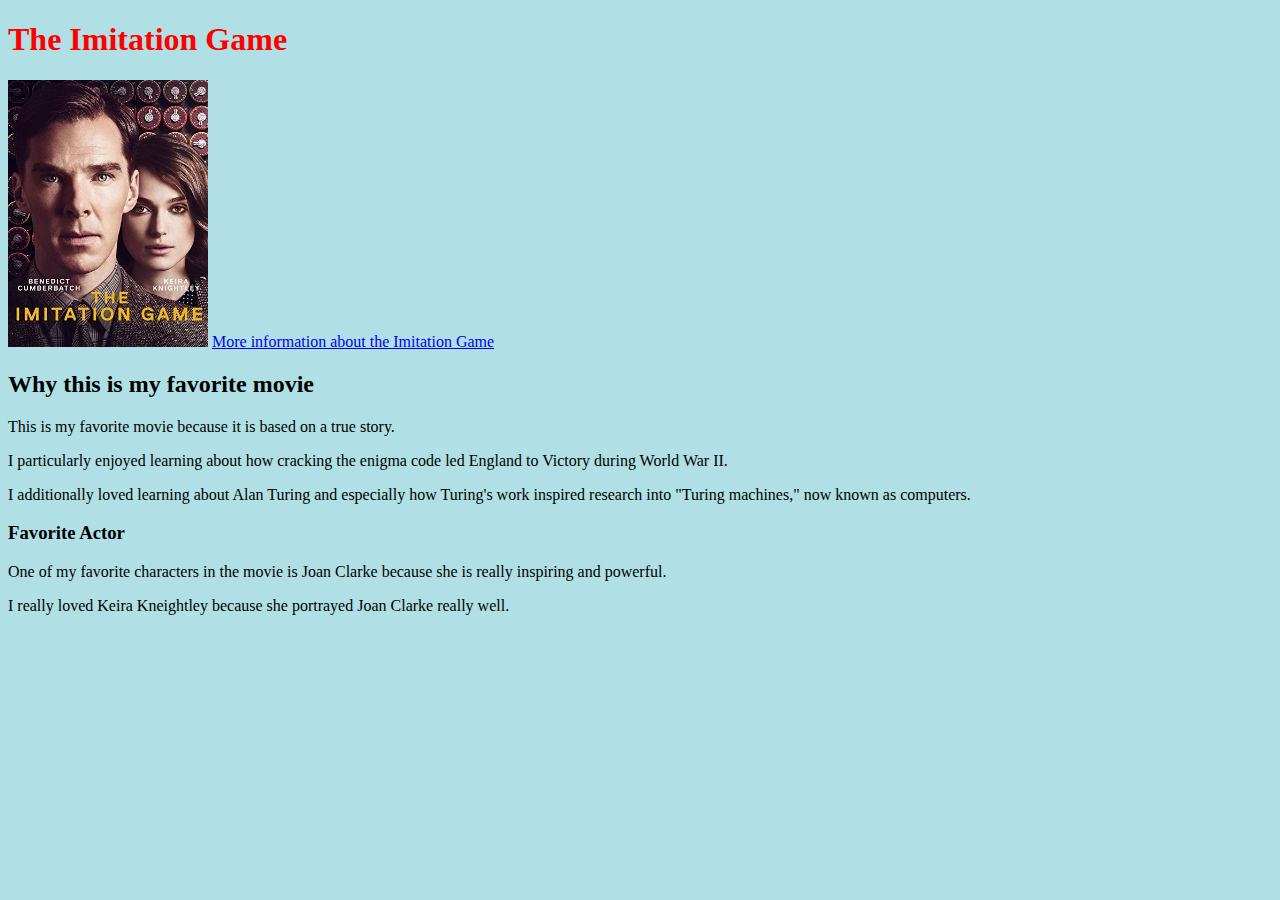
==== bestmovie.html @ 8529f461 "style" ====
<!doctype html>
<html>

<head>
	<title>The Imitation Game</title>
</head>
	<body>
	<h1 style="color:red;">The Imitation Game</h1>
	
	<img src="images/favorite_movie.jpg" width="200" height="267">
	
	
	<a href="http://theimitationgamemovie.com/">More information about the Imitation Game</a>
	
	<h2>Why this is my favorite movie</h2>
	<p>This is my favorite movie because it is based on a true story.</p>
	<p>I particularly enjoyed learning about how cracking the enigma code led England to Victory during World War II.</p>
	<p>I additionally loved learning about Alan Turing and especially how Turing's work inspired research into "Turing machines," now known as computers.</p>
	
	<h3>Favorite Actor</h3>
	<p>One of my favorite characters in the movie is Joan Clarke because she is really inspiring and powerful.</p>
	<p>I really loved Keira Kneightley because she portrayed Joan Clarke really well.</p>
	
	<body style="background-color:powderblue;">
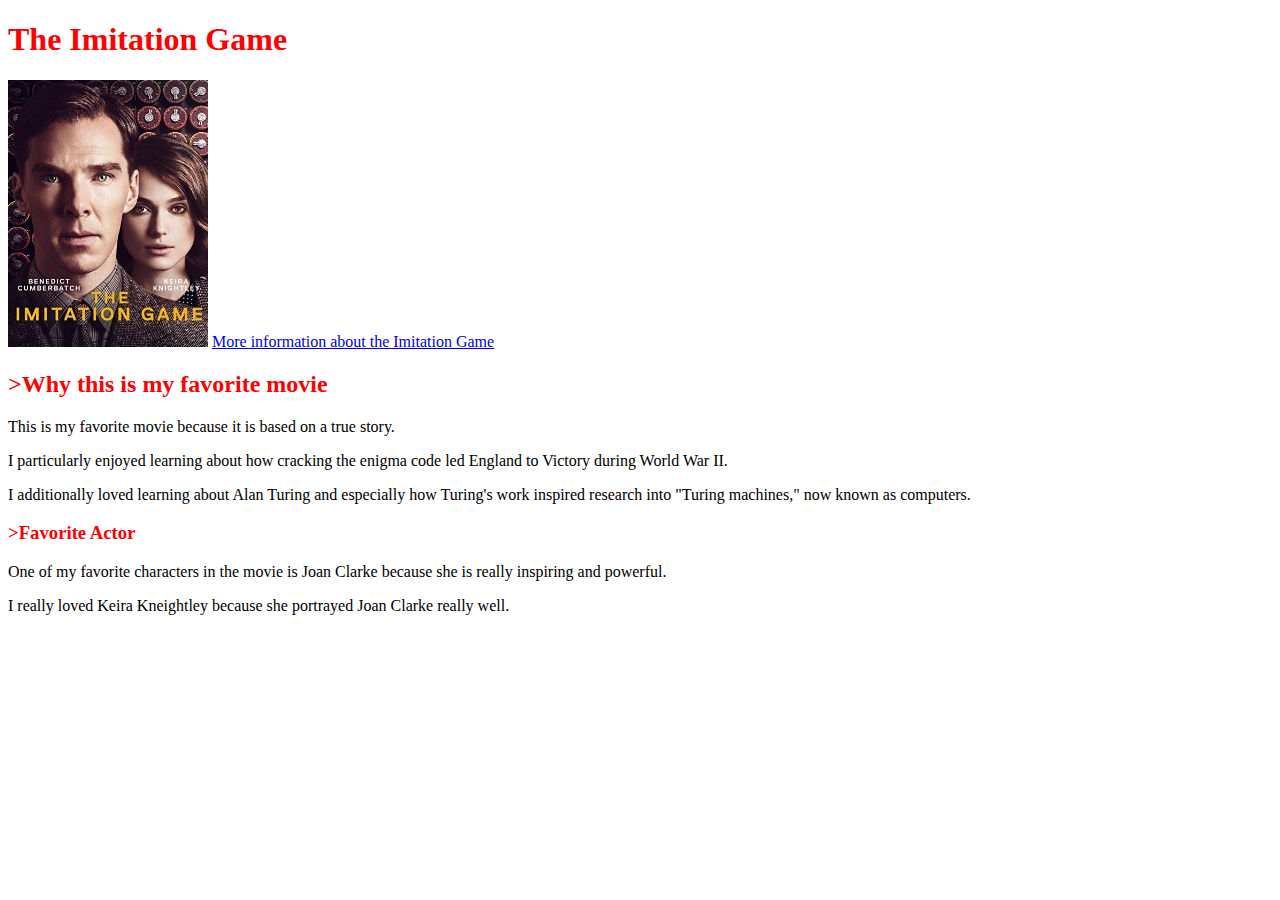
==== commit b329e7e0: "changed font color" ====
--- a/bestmovie.html
+++ b/bestmovie.html
@@ -12,14 +12,14 @@
 	
 	<a href="http://theimitationgamemovie.com/">More information about the Imitation Game</a>
 	
-	<h2>Why this is my favorite movie</h2>
+	<h2 style="color:red;">>Why this is my favorite movie</h2>
 	<p>This is my favorite movie because it is based on a true story.</p>
 	<p>I particularly enjoyed learning about how cracking the enigma code led England to Victory during World War II.</p>
 	<p>I additionally loved learning about Alan Turing and especially how Turing's work inspired research into "Turing machines," now known as computers.</p>
 	
-	<h3>Favorite Actor</h3>
+	<h3 style="color:red;">>Favorite Actor</h3>
 	<p>One of my favorite characters in the movie is Joan Clarke because she is really inspiring and powerful.</p>
 	<p>I really loved Keira Kneightley because she portrayed Joan Clarke really well.</p>
 	
-	<body style="background-color:powderblue;">
+	<body style="background-color:0066cc;">
 	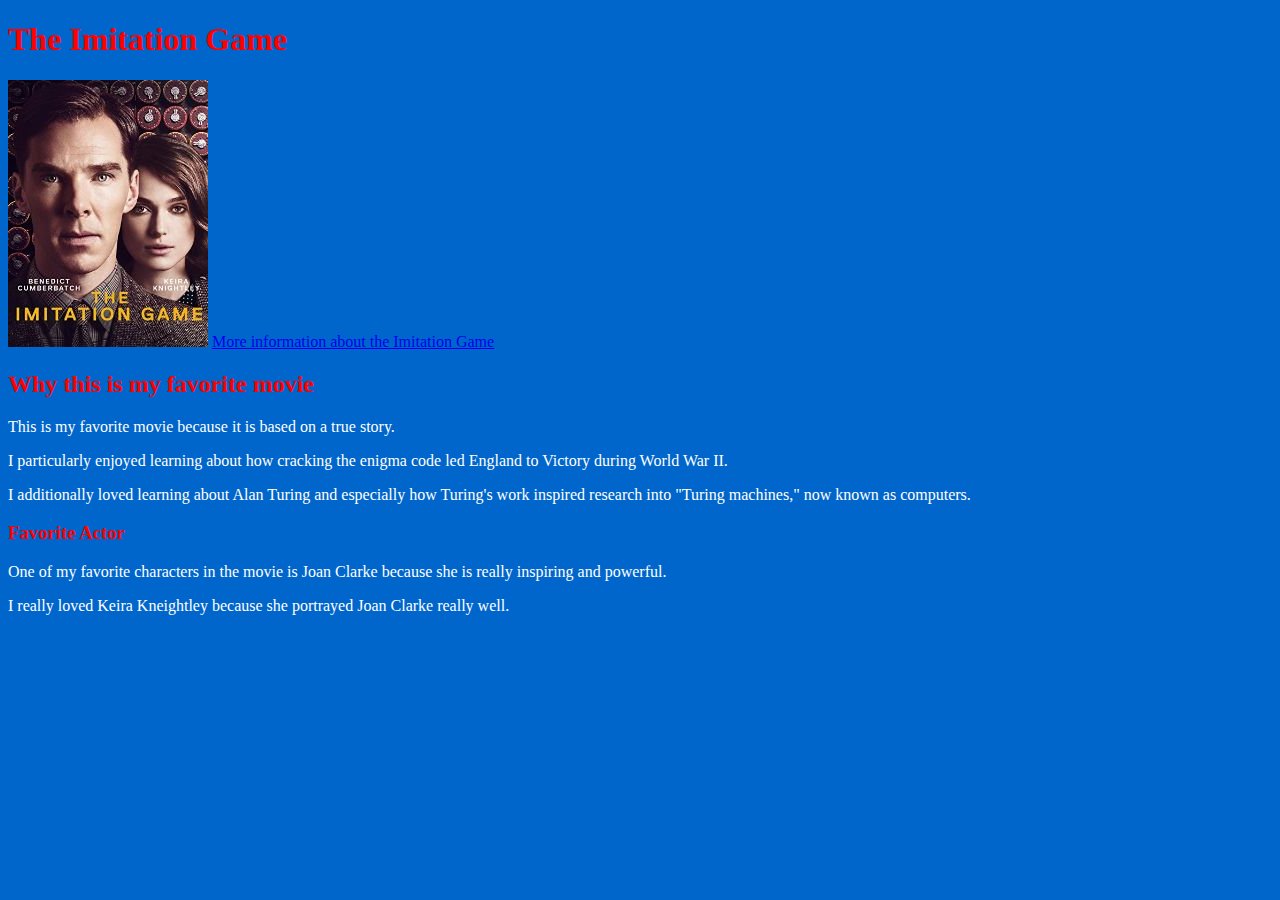
==== commit 33e84cc7: "changed style" ====
--- a/bestmovie.html
+++ b/bestmovie.html
@@ -12,14 +12,14 @@
 	
 	<a href="http://theimitationgamemovie.com/">More information about the Imitation Game</a>
 	
-	<h2 style="color:red;">>Why this is my favorite movie</h2>
-	<p>This is my favorite movie because it is based on a true story.</p>
-	<p>I particularly enjoyed learning about how cracking the enigma code led England to Victory during World War II.</p>
-	<p>I additionally loved learning about Alan Turing and especially how Turing's work inspired research into "Turing machines," now known as computers.</p>
+	<h2 style="color:red;">Why this is my favorite movie</h2>
+	<p style="color:white;">This is my favorite movie because it is based on a true story.</p>
+	<p style="color:white;">I particularly enjoyed learning about how cracking the enigma code led England to Victory during World War II.</p>
+	<p style="color:white;">I additionally loved learning about Alan Turing and especially how Turing's work inspired research into "Turing machines," now known as computers.</p>
 	
-	<h3 style="color:red;">>Favorite Actor</h3>
-	<p>One of my favorite characters in the movie is Joan Clarke because she is really inspiring and powerful.</p>
-	<p>I really loved Keira Kneightley because she portrayed Joan Clarke really well.</p>
+	<h3 style="color:red;">Favorite Actor</h3>
+	<p style="color:white;">One of my favorite characters in the movie is Joan Clarke because she is really inspiring and powerful.</p>
+	<p style="color:white;">I really loved Keira Kneightley because she portrayed Joan Clarke really well.</p>
 	
-	<body style="background-color:0066cc;">
+	<body style="background-color:#0066cc;">
 	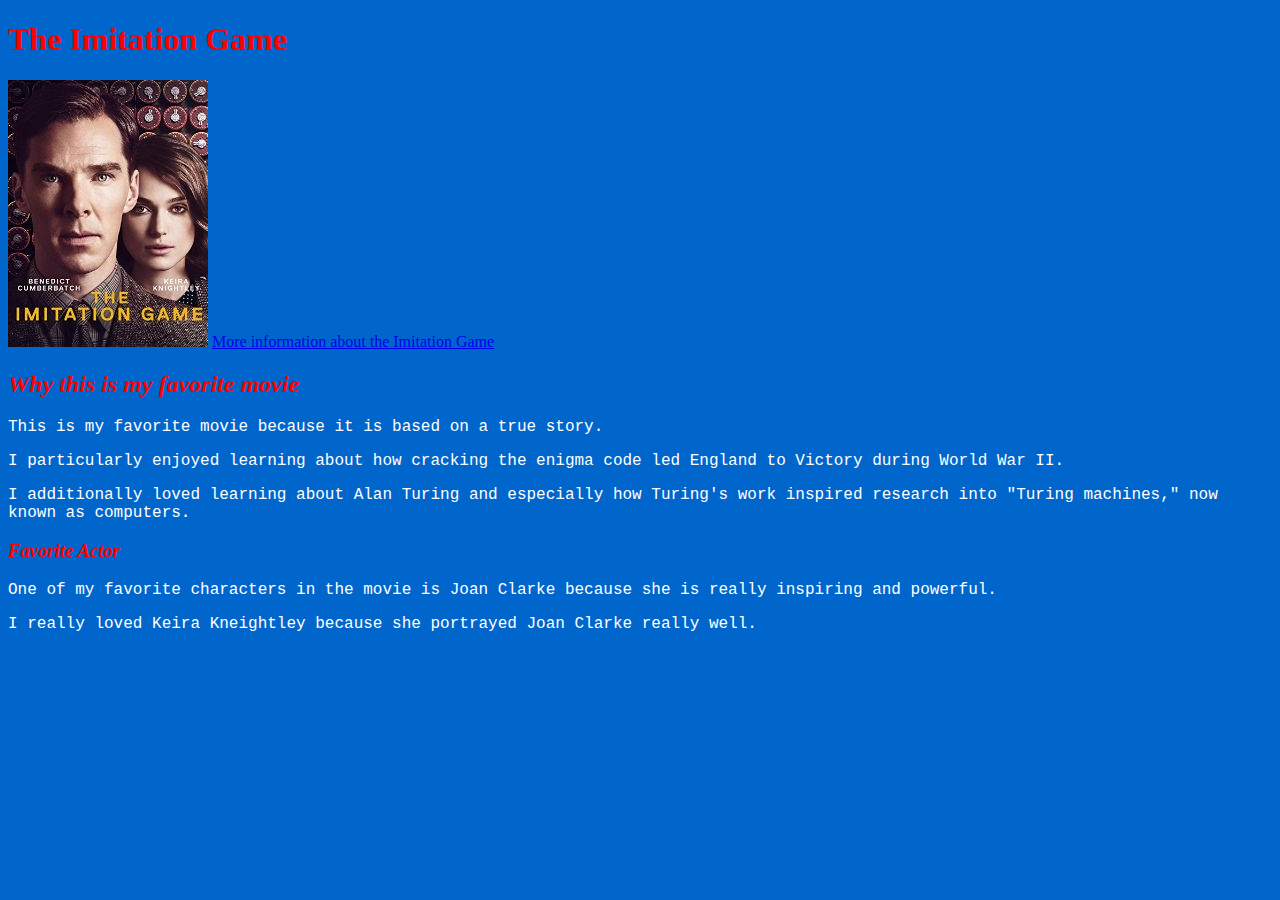
==== commit d69d0be7: "font family styles" ====
--- a/bestmovie.html
+++ b/bestmovie.html
@@ -5,21 +5,21 @@
 	<title>The Imitation Game</title>
 </head>
 	<body>
-	<h1 style="color:red;">The Imitation Game</h1>
+	<h1 style="color:red;font-family:Times New Roman,Times,Serif;font-family:oblique">The Imitation Game</h1>
 	
 	<img src="images/favorite_movie.jpg" width="200" height="267">
 	
 	
 	<a href="http://theimitationgamemovie.com/">More information about the Imitation Game</a>
 	
-	<h2 style="color:red;">Why this is my favorite movie</h2>
-	<p style="color:white;">This is my favorite movie because it is based on a true story.</p>
-	<p style="color:white;">I particularly enjoyed learning about how cracking the enigma code led England to Victory during World War II.</p>
-	<p style="color:white;">I additionally loved learning about Alan Turing and especially how Turing's work inspired research into "Turing machines," now known as computers.</p>
+	<h2 style="color:red;font-family:Serif;font-style: italic">Why this is my favorite movie</h2>
+	<p style="color:white;font-family:courier">This is my favorite movie because it is based on a true story.</p>
+	<p style="color:white;font-family:courier">I particularly enjoyed learning about how cracking the enigma code led England to Victory during World War II.</p>
+	<p style="color:white;font-family:courier">I additionally loved learning about Alan Turing and especially how Turing's work inspired research into "Turing machines," now known as computers.</p>
 	
-	<h3 style="color:red;">Favorite Actor</h3>
-	<p style="color:white;">One of my favorite characters in the movie is Joan Clarke because she is really inspiring and powerful.</p>
-	<p style="color:white;">I really loved Keira Kneightley because she portrayed Joan Clarke really well.</p>
+	<h3 style="color:red;font-family:Serif;font-style: italic">Favorite Actor</h3>
+	<p style="color:white;font-family:courier">One of my favorite characters in the movie is Joan Clarke because she is really inspiring and powerful.</p>
+	<p style="color:white;font-family:courier">I really loved Keira Kneightley because she portrayed Joan Clarke really well.</p>
 	
 	<body style="background-color:#0066cc;">
 	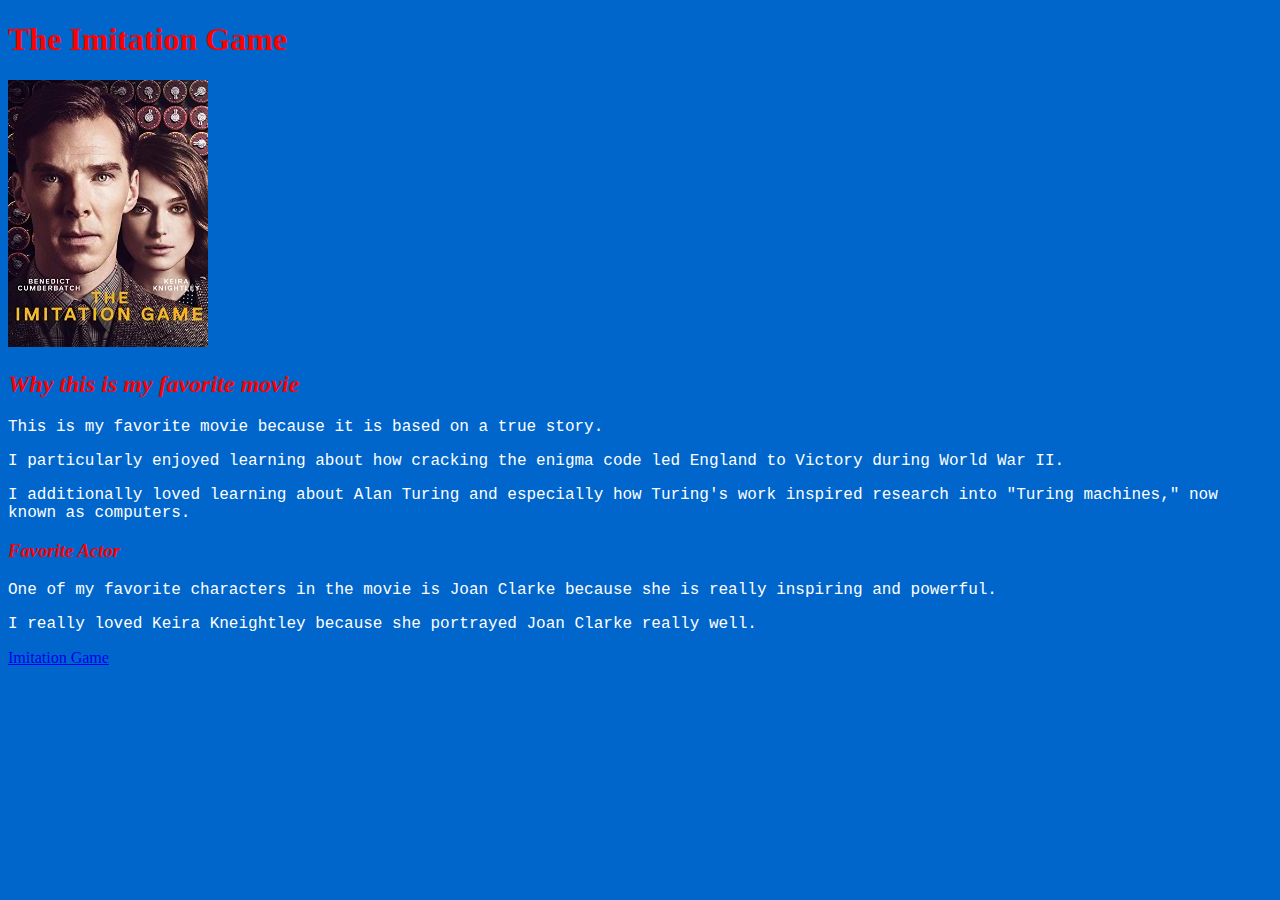
==== commit 794a7760: "center align" ====
--- a/bestmovie.html
+++ b/bestmovie.html
@@ -5,21 +5,20 @@
 	<title>The Imitation Game</title>
 </head>
 	<body>
-	<h1 style="color:red;font-family:Times New Roman,Times,Serif;font-family:oblique">The Imitation Game</h1>
+	<h1 style="color:red;font-family:Times New Roman,Times,Serif;font-family:oblique;{text-align:center;}">The Imitation Game</h1>
 	
 	<img src="images/favorite_movie.jpg" width="200" height="267">
 	
-	
-	<a href="http://theimitationgamemovie.com/">More information about the Imitation Game</a>
-	
-	<h2 style="color:red;font-family:Serif;font-style: italic">Why this is my favorite movie</h2>
+	<h2 style="color:red;font-family:Times New Roman, Times,Serif;font-style: italic">Why this is my favorite movie</h2>
 	<p style="color:white;font-family:courier">This is my favorite movie because it is based on a true story.</p>
 	<p style="color:white;font-family:courier">I particularly enjoyed learning about how cracking the enigma code led England to Victory during World War II.</p>
 	<p style="color:white;font-family:courier">I additionally loved learning about Alan Turing and especially how Turing's work inspired research into "Turing machines," now known as computers.</p>
 	
-	<h3 style="color:red;font-family:Serif;font-style: italic">Favorite Actor</h3>
+	<h3 style="color:red;font-family:Times New Roman, Times, Serif;font-style: italic">Favorite Actor</h3>
 	<p style="color:white;font-family:courier">One of my favorite characters in the movie is Joan Clarke because she is really inspiring and powerful.</p>
 	<p style="color:white;font-family:courier">I really loved Keira Kneightley because she portrayed Joan Clarke really well.</p>
 	
 	<body style="background-color:#0066cc;">
+	<a href="http://theimitationgamemovie.com/">Imitation Game</a>
+
 	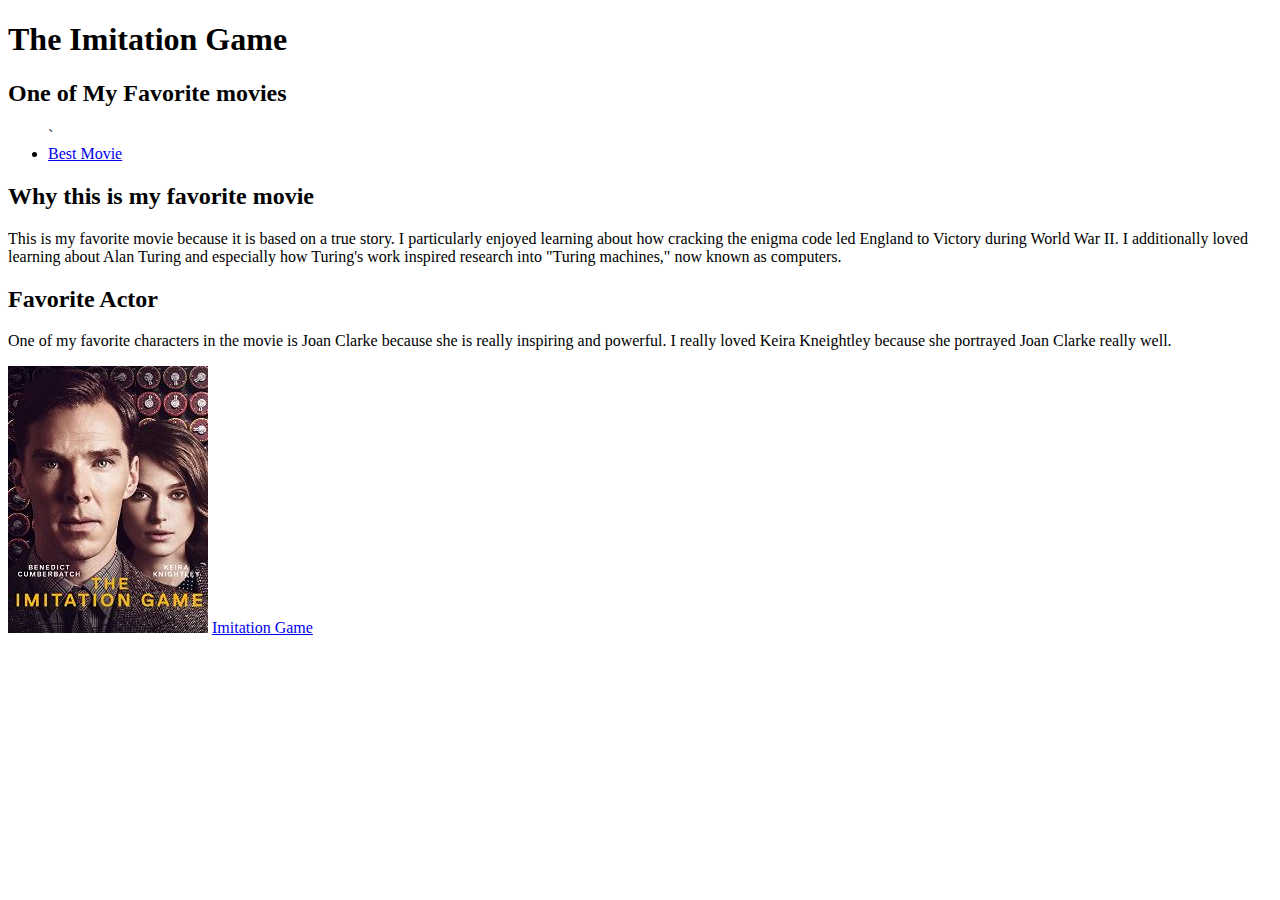
==== commit 9ae412e5: "link" ====
--- a/bestmovie.html
+++ b/bestmovie.html
@@ -1,24 +1,54 @@
 <!doctype html>
 <html>
-
 <head>
+	<meta charset="UTF-8">
 	<title>The Imitation Game</title>
+	<link href="bestmovie.css" rel="stylesheet" type="text/css">
 </head>
 	<body>
-	<h1 style="color:red;font-family:Times New Roman,Times,Serif;font-family:oblique;{text-align:center;}">The Imitation Game</h1>
 	
+<!-- Page Content wrapper-->
+<div id="wrapper">
+
+
+	<!-- page header - logo, title, links-->
+	<header id="mainHeader">
+		<h1>The Imitation Game<h1>
+		<h2>One of My Favorite movies</h2>
+		
+		<!-- site Navigation links -->
+		<div id="mainNav">
+			<ul id="pages">
+				`<li>
+					<a href="https://noadahan.github.io/bestmovie.html">Best Movie</a>
+				</li>
+			</ul>
+		</div><!-- end Navigation links -->
+	</header> <!-- end header -->
+	
+	<!--Section Content-->
+	<section id="content">
+		<h2>Why this is my favorite movie</h2>
+		<p>This is my favorite movie because it is based on a true story.
+		I particularly enjoyed learning about how cracking the enigma code led England to Victory 
+		during World War II. 
+		I additionally loved learning about Alan Turing and especially how Turing's work inspired research into "Turing machines," 
+		now known as computers.</p>
+		<h2>Favorite Actor</h2>
+		<p>One of my favorite characters in the movie is Joan Clarke because she is really inspiring and powerful.
+		I really loved Keira Kneightley 
+		because she portrayed Joan Clarke really well.</p>
+	</section><!--end Content-->	
+	
+	<!--aside content- Images, Video, Link-->
+	<aside id="image">
 	<img src="images/favorite_movie.jpg" width="200" height="267">
+	<a href="http://theimitationgamemovie.com/">Imitation Game</a>
+	</aside><!--end image>
 	
-	<h2 style="color:red;font-family:Times New Roman, Times,Serif;font-style: italic">Why this is my favorite movie</h2>
-	<p style="color:white;font-family:courier">This is my favorite movie because it is based on a true story.</p>
-	<p style="color:white;font-family:courier">I particularly enjoyed learning about how cracking the enigma code led England to Victory during World War II.</p>
-	<p style="color:white;font-family:courier">I additionally loved learning about Alan Turing and especially how Turing's work inspired research into "Turing machines," now known as computers.</p>
 	
-	<h3 style="color:red;font-family:Times New Roman, Times, Serif;font-style: italic">Favorite Actor</h3>
-	<p style="color:white;font-family:courier">One of my favorite characters in the movie is Joan Clarke because she is really inspiring and powerful.</p>
-	<p style="color:white;font-family:courier">I really loved Keira Kneightley because she portrayed Joan Clarke really well.</p>
-	
-	<body style="background-color:#0066cc;">
-	<a href="http://theimitationgamemovie.com/">Imitation Game</a>
+</div><!-- end wrapper--> 
 
-	+</body>
+
+</html>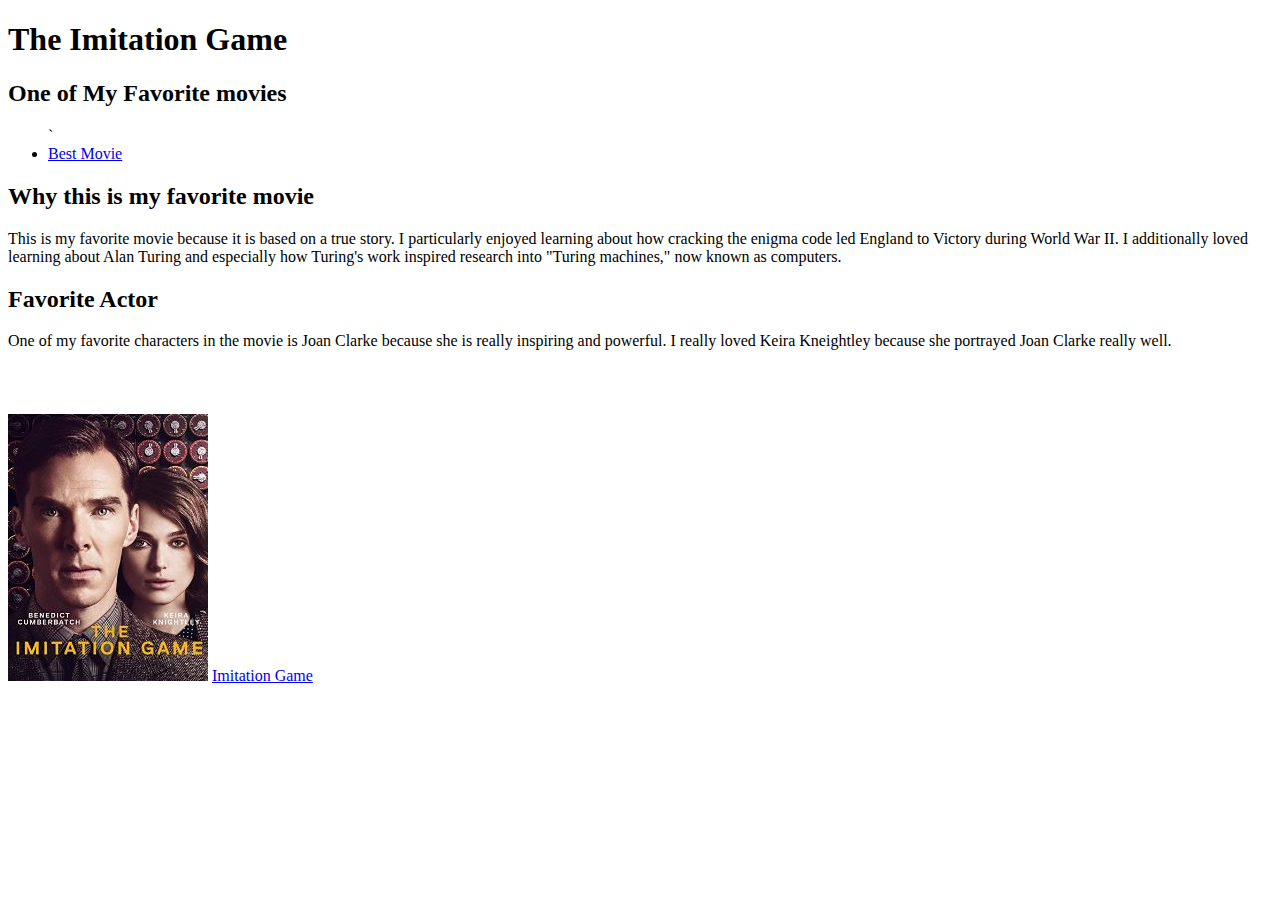
==== commit 2bff171d: "embedded youtube video" ====
--- a/bestmovie.html
+++ b/bestmovie.html
@@ -44,6 +44,7 @@
 	<aside id="image">
 	<img src="images/favorite_movie.jpg" width="200" height="267">
 	<a href="http://theimitationgamemovie.com/">Imitation Game</a>
+	<iframe width="560" height="315" src="https://www.youtube.com/embed/S5CjKEFb-sM" frameborder="0" allowfullscreen></iframe>
 	</aside><!--end image>
 	
 	
